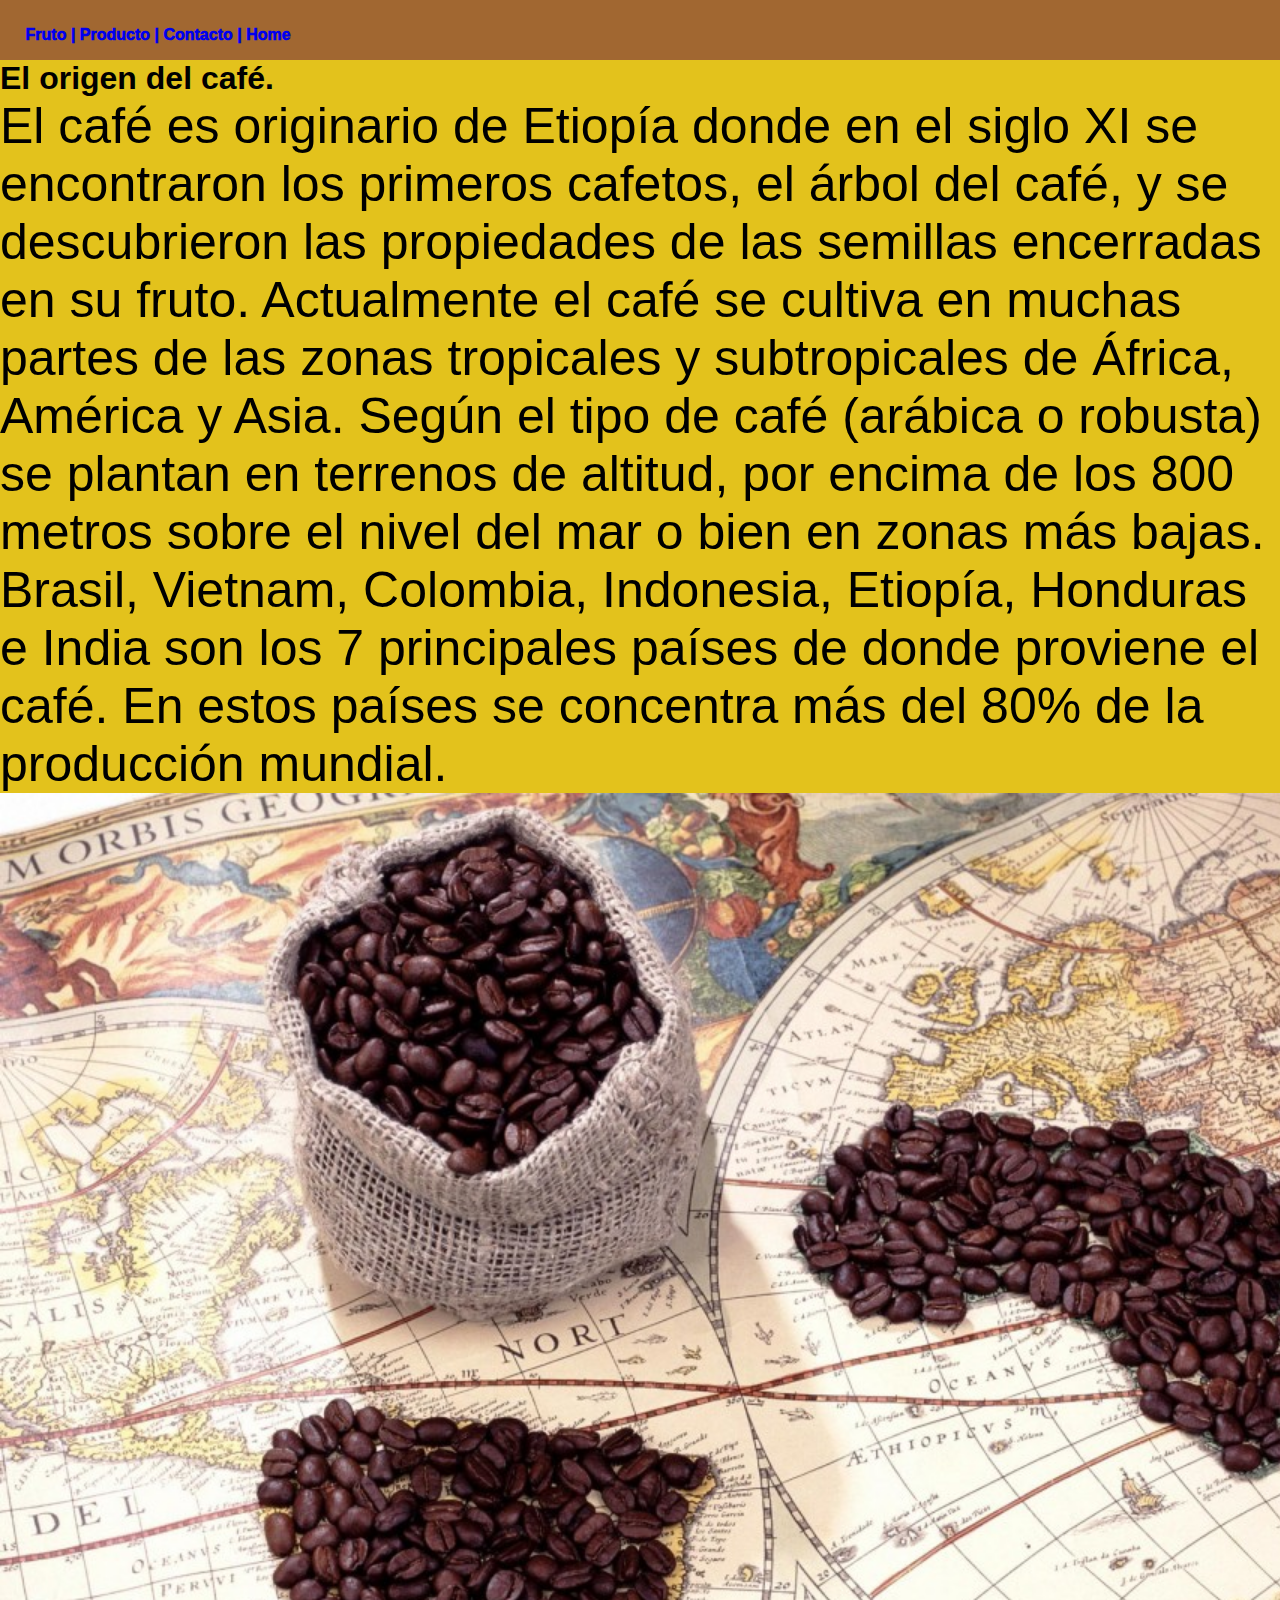
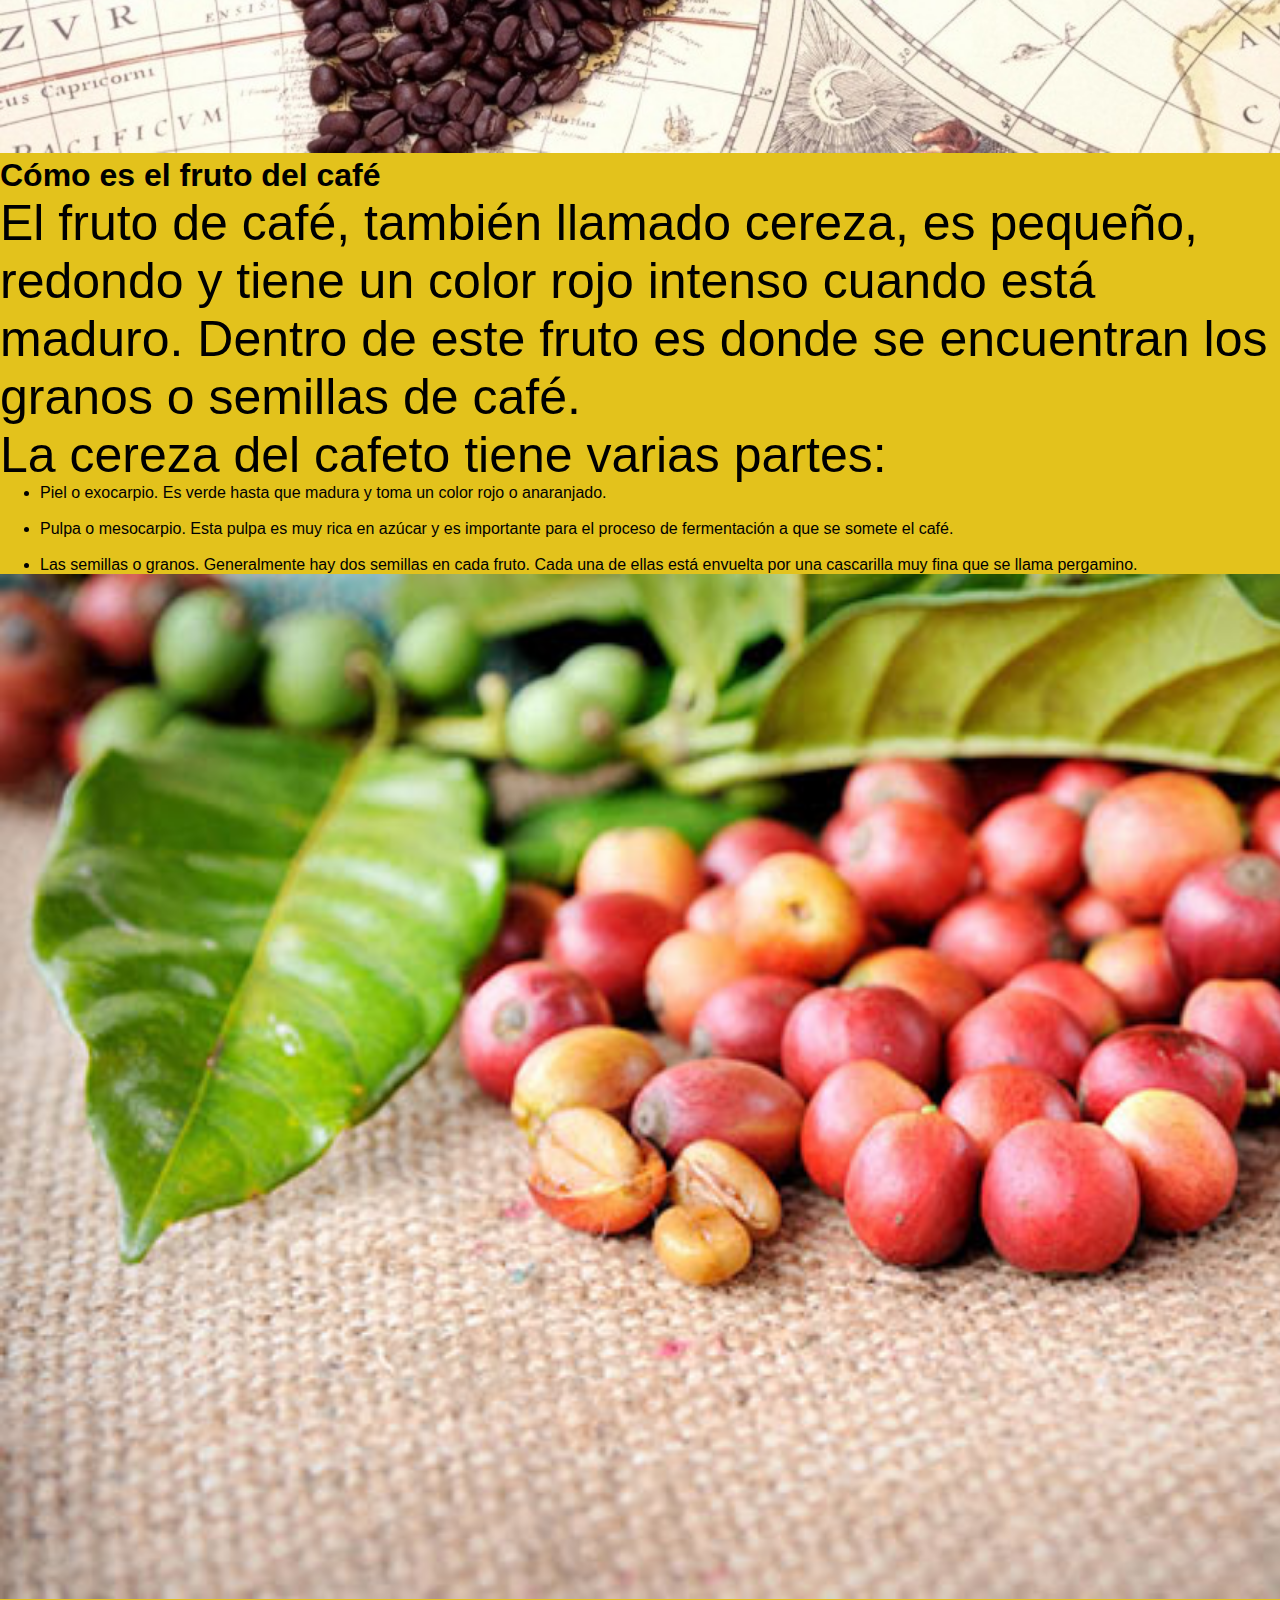
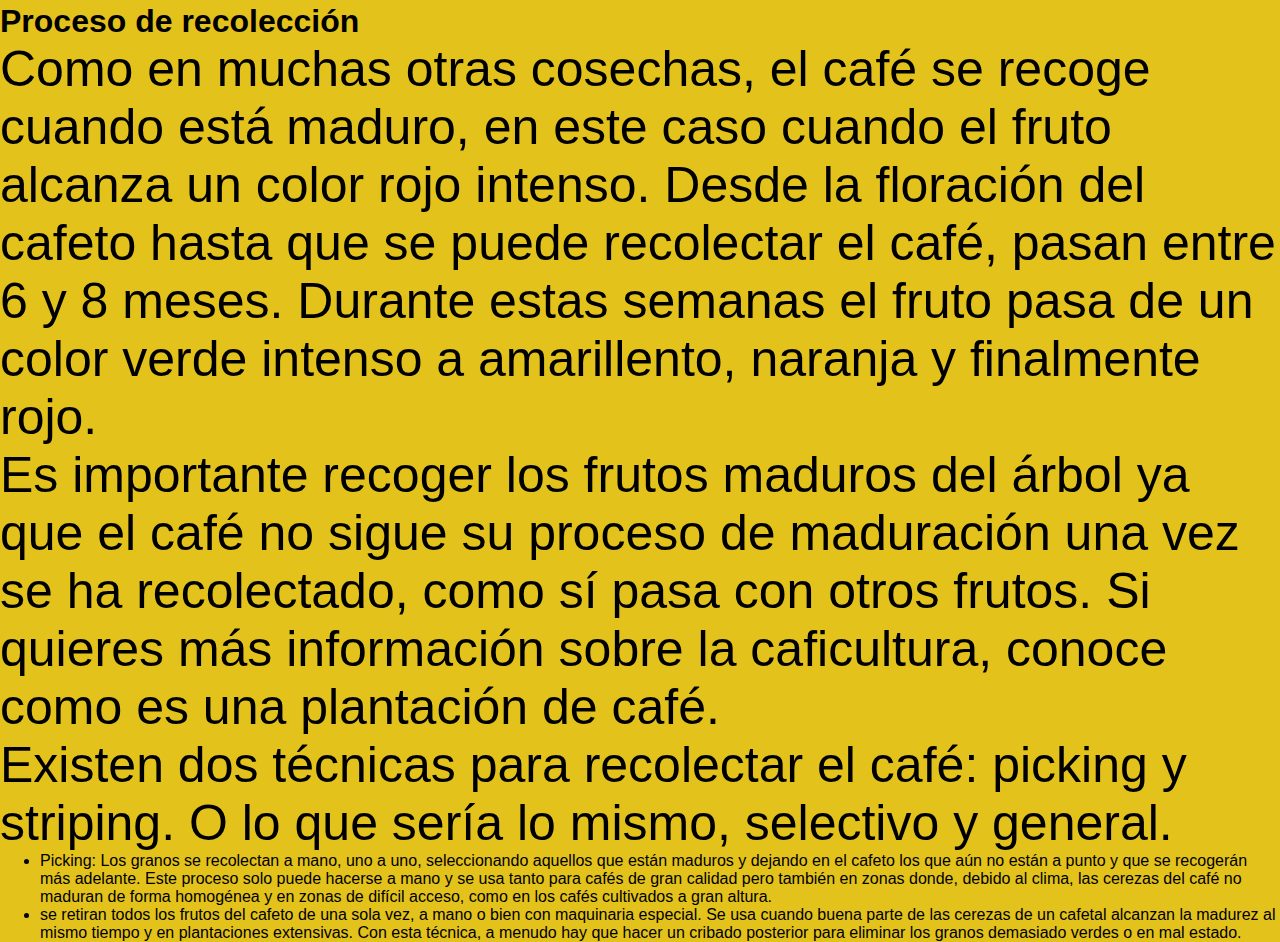
==== pages/biografy.html @ 5bd14a69 "Proyecto Rampup" ====
<!DOCTYPE html>
<html lang="en">
<head>
    <meta charset="UTF-8">
    <meta http-equiv="X-UA-Compatible" content="IE=edge">
    <meta name="viewport" content="width=device-width, initial-scale=1.0">
    <link rel="stylesheet" href="../style/styles.css">
    <title>Biografy</title>
</head>
<body>
    <header>
        <nav>
            <a href="./biografy.html">Fruto |</a>
            <a href="./portfolio.html">Producto |</a>
            <a href="./contact.html">Contacto |</a>
            <a href="../index.html">Home</a>
        </nav>
    </header>
    <main>
        <h1>El origen del café.</h1>
            <p>El café es originario de Etiopía donde en el siglo XI 
            se encontraron los primeros cafetos, el árbol del café, 
            y se descubrieron las propiedades de las semillas encerradas
            en su fruto. Actualmente el café se cultiva en muchas partes 
            de las zonas tropicales y subtropicales de África, América 
            y Asia. Según el tipo de café (arábica o robusta) se plantan 
            en terrenos de altitud, por encima de los 800 metros sobre el 
            nivel del mar o bien en zonas más bajas. Brasil, Vietnam, 
            Colombia, Indonesia, Etiopía, Honduras e India son los 7 
            principales países de donde proviene el café. En estos 
            países se concentra más del 80% de la producción mundial.</p>
        <img src="../assets/images/biografia/fotocafemundo.jpg" 
        class="fotocafemundo">
        <h1>Cómo es el fruto del café</h1>
            <p>El fruto de café, también llamado cereza, es pequeño, 
            redondo y tiene un color rojo intenso cuando está maduro. 
            Dentro de este fruto es donde se encuentran los granos
            o semillas de café.</p>
            <p>La cereza del cafeto tiene varias partes:</p>
            <ul>
                <li>Piel o exocarpio. Es verde hasta que madura y 
                toma un color rojo o anaranjado.</li><br>
                <li>Pulpa o mesocarpio. Esta pulpa es muy rica en azúcar 
                y es importante para el proceso de fermentación a que se 
                somete el café.</li><br>
                <li>Las semillas o granos. Generalmente hay dos 
                semillas en cada fruto. Cada una de ellas está envuelta 
                por una cascarilla muy fina que se llama pergamino.</li>
            </ul>
        <img src="../assets/images/biografia/fotoplantacafe.jpg" 
        class="fotoplantacafe">
        <h1>Proceso de recolección</h1>
            <p>Como en muchas otras cosechas, el café se recoge cuando
            está maduro, en este caso cuando el fruto alcanza un 
            color rojo intenso. Desde la floración del cafeto 
            hasta que se puede recolectar el café, pasan entre
            6 y 8 meses. Durante estas semanas el fruto pasa de 
            un color verde intenso a amarillento, naranja y
            finalmente rojo.</p>
            <p>Es importante recoger los frutos maduros del árbol 
            ya que el café no sigue su proceso de maduración una vez
            se ha recolectado, como sí pasa con otros frutos.
            Si quieres más información sobre la caficultura, 
            conoce como es una plantación de café.</p>
            <p>Existen dos técnicas para recolectar el café: picking y 
            striping. O lo que sería lo mismo, selectivo y general.</p>
            <ul>
                <li>Picking: Los granos se recolectan a mano, uno a uno,
                seleccionando aquellos que están maduros y dejando en el 
                cafeto los que aún no están a punto y que se recogerán más 
                adelante. Este proceso solo puede hacerse a mano y se usa 
                tanto para cafés de gran calidad pero también en zonas 
                donde, debido al clima, las cerezas del café no maduran de
                forma homogénea y en zonas de difícil acceso, como en 
                los cafés cultivados a gran altura.</li>
                <li>se retiran todos los frutos del cafeto de una sola vez,
                a mano o bien con maquinaria especial. Se usa cuando buena
                parte de las cerezas de un cafetal alcanzan la madurez 
                al mismo tiempo y en plantaciones extensivas. Con esta 
                técnica, a menudo hay que hacer un cribado posterior para
                eliminar los granos demasiado verdes o en mal estado.</li>

</body>
</html>
---- style/styles.css ----
@import url('https://fonts.googleapis.com/css2?family=Barlow+Condensed:wght@100;900&family=Goudy+Bookletter+1911&family=Space+Mono&display=swap');

* {
    margin: 0;
    box-sizing: border-box;
    text-decoration: none;
    font-family: 'Barlow', sans-serif;
}

:root {
    --green: #9fcb76;
    --white: #eaf1f0;
    --red: #da7f7f;
    --yellow: rgb(217, 222, 115);
    --alvero: rgb(227, 194, 28);
}

/*HOME page*/

header {
    background-color: #a16731;
    height: 60px;
    font-weight: 1000;
    padding: 2%;
}

header:hover {
    color: black;
}

body {
    background-color: var(--alvero);
}

img {
    width: 120%;
}

h1 {
    font-weight: 900;
}

p {
    font-size: 50px;
}


/*BIOGRAFY page*/



/*PORTFOLIO page*/



/*CONTACT page*/
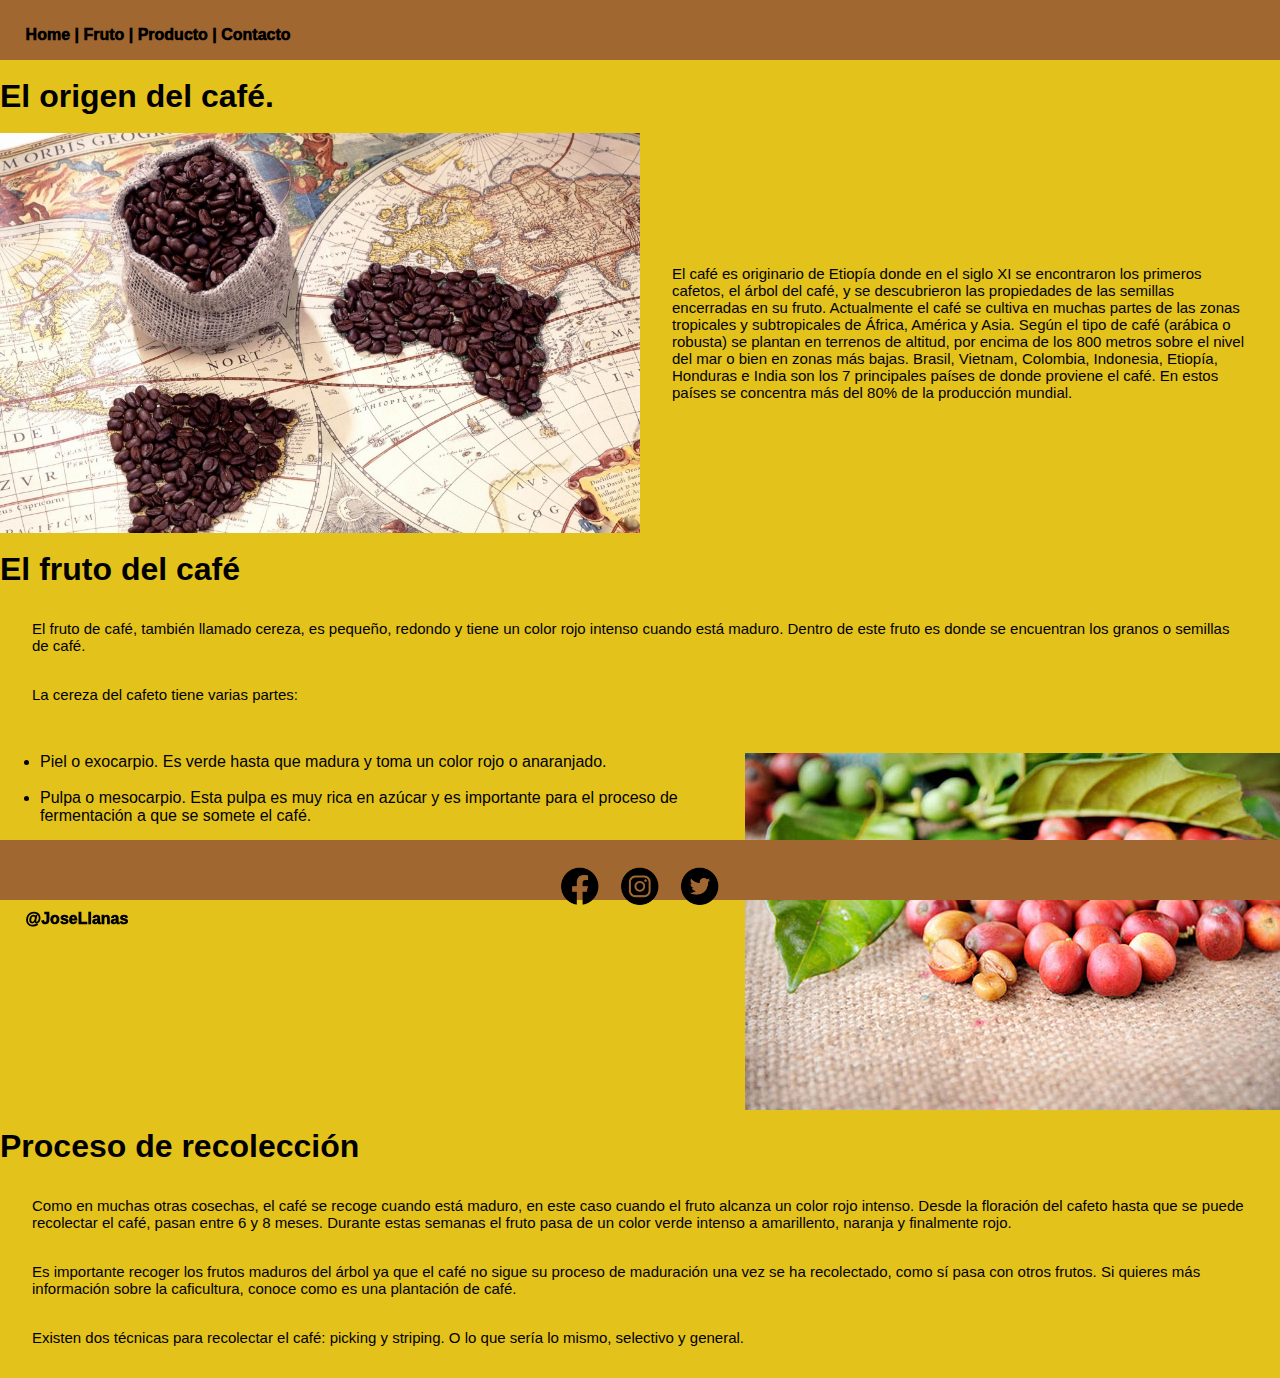
==== commit 54f41182: "arreglos varios" ====
--- a/pages/biografy.html
+++ b/pages/biografy.html
@@ -10,34 +10,43 @@
 <body>
     <header>
         <nav>
-            <a href="./biografy.html">Fruto |</a>
-            <a href="./portfolio.html">Producto |</a>
-            <a href="./contact.html">Contacto |</a>
-            <a href="../index.html">Home</a>
+            <a href="/index.html" class="itemNavegacion">Home |</a>
+            <a href="/pages/biografy.html" class="itemNavegacion">Fruto |</a>
+            <a href="/pages/portfolio.html" class="itemNavegacion">Producto |</a>
+            <a href="/pages/contact.html" class="itemNavegacion">Contacto</a>
         </nav>
     </header>
+    <br>
     <main>
-        <h1>El origen del café.</h1>
-            <p>El café es originario de Etiopía donde en el siglo XI 
-            se encontraron los primeros cafetos, el árbol del café, 
-            y se descubrieron las propiedades de las semillas encerradas
-            en su fruto. Actualmente el café se cultiva en muchas partes 
-            de las zonas tropicales y subtropicales de África, América 
-            y Asia. Según el tipo de café (arábica o robusta) se plantan 
-            en terrenos de altitud, por encima de los 800 metros sobre el 
-            nivel del mar o bien en zonas más bajas. Brasil, Vietnam, 
-            Colombia, Indonesia, Etiopía, Honduras e India son los 7 
-            principales países de donde proviene el café. En estos 
-            países se concentra más del 80% de la producción mundial.</p>
-        <img src="../assets/images/biografia/fotocafemundo.jpg" 
-        class="fotocafemundo">
-        <h1>Cómo es el fruto del café</h1>
+        <section class="main_section">
+            <h1>El origen del café.</h1>
+            <br>
+            <div class="main_sectionDiv">
+                <img src="../assets/images/biografia/fotocafemundo.jpg" 
+                class="fotocafemundo">
+                <p>El café es originario de Etiopía donde en el siglo XI 
+                se encontraron los primeros cafetos, el árbol del café, 
+                y se descubrieron las propiedades de las semillas encerradas
+                en su fruto. Actualmente el café se cultiva en muchas partes 
+                de las zonas tropicales y subtropicales de África, América 
+                y Asia. Según el tipo de café (arábica o robusta) se plantan 
+                en terrenos de altitud, por encima de los 800 metros sobre el 
+                nivel del mar o bien en zonas más bajas. Brasil, Vietnam, 
+                Colombia, Indonesia, Etiopía, Honduras e India son los 7 
+                principales países de donde proviene el café. En estos 
+                países se concentra más del 80% de la producción mundial.</p><br>
+            </div>
+        </section>
+        <section class="main_section">
+            <br>
+            <h1>El fruto del café</h1>
             <p>El fruto de café, también llamado cereza, es pequeño, 
             redondo y tiene un color rojo intenso cuando está maduro. 
             Dentro de este fruto es donde se encuentran los granos
             o semillas de café.</p>
-            <p>La cereza del cafeto tiene varias partes:</p>
-            <ul>
+            <p>La cereza del cafeto tiene varias partes:</p><br>
+            <div class="main_sectionDiv2">
+                <ul>
                 <li>Piel o exocarpio. Es verde hasta que madura y 
                 toma un color rojo o anaranjado.</li><br>
                 <li>Pulpa o mesocarpio. Esta pulpa es muy rica en azúcar 
@@ -46,10 +55,14 @@
                 <li>Las semillas o granos. Generalmente hay dos 
                 semillas en cada fruto. Cada una de ellas está envuelta 
                 por una cascarilla muy fina que se llama pergamino.</li>
-            </ul>
-        <img src="../assets/images/biografia/fotoplantacafe.jpg" 
-        class="fotoplantacafe">
-        <h1>Proceso de recolección</h1>
+                </ul>
+                <img src="../assets/images/biografia/fotoplantacafe.jpg" 
+                class="fotoplantacafe">
+            </div>
+        </section>
+        <br>
+        <section class="main_section">
+            <h1>Proceso de recolección</h1>
             <p>Como en muchas otras cosechas, el café se recoge cuando
             está maduro, en este caso cuando el fruto alcanza un 
             color rojo intenso. Desde la floración del cafeto 
@@ -64,21 +77,21 @@
             conoce como es una plantación de café.</p>
             <p>Existen dos técnicas para recolectar el café: picking y 
             striping. O lo que sería lo mismo, selectivo y general.</p>
-            <ul>
-                <li>Picking: Los granos se recolectan a mano, uno a uno,
-                seleccionando aquellos que están maduros y dejando en el 
-                cafeto los que aún no están a punto y que se recogerán más 
-                adelante. Este proceso solo puede hacerse a mano y se usa 
-                tanto para cafés de gran calidad pero también en zonas 
-                donde, debido al clima, las cerezas del café no maduran de
-                forma homogénea y en zonas de difícil acceso, como en 
-                los cafés cultivados a gran altura.</li>
-                <li>se retiran todos los frutos del cafeto de una sola vez,
-                a mano o bien con maquinaria especial. Se usa cuando buena
-                parte de las cerezas de un cafetal alcanzan la madurez 
-                al mismo tiempo y en plantaciones extensivas. Con esta 
-                técnica, a menudo hay que hacer un cribado posterior para
-                eliminar los granos demasiado verdes o en mal estado.</li>
-
+        </section>
+    </main>   
+    <footer>
+        <div class="socialnetworks">
+            <a href="https://es-es.facebook.com/" target="_blank">
+            <img class="logo" src="/assets/images/logoface.png" alt="Logo Facebook">
+            </a>
+            <a href="https://www.instagram.com/" target="_blank">
+            <img class="logo" src="/assets/images/logoinsta.png" alt="Logo Instagram">
+            </a>
+            <a href="https://twitter.com/" target="_blank">
+            <img class="logo" src="/assets/images/logotwtr.png" alt="Logo Twitter">
+            </a>
+            </div>
+            <span class="copyright">@<strong>JoseLlanas</strong></span>
+    </footer>  
 </body>
 </html>--- a/style/styles.css
+++ b/style/styles.css
@@ -24,13 +24,23 @@
     padding: 2%;
 }
 
-header:hover {
+.itemNavegacion {
     color: black;
 }
 
+.itemNavegacion:hover {
+    color: var(--alvero)
+}
 body {
     background-color: var(--alvero);
 }
+
+.mensajedebienvenida {
+    font-family: fantasy;
+    font-size: 300%;
+    text-align: center;
+}
+
 
 img {
     width: 120%;
@@ -38,19 +48,109 @@
 
 h1 {
     font-weight: 900;
+    margin: 7;
 }
 
 p {
-    font-size: 50px;
+    font-size: 15px;
 }
 
+#parrafoportada {
+    font-family: fantasy;
+    font-size: 40px;
+    text-align: center
+    
+}
+
+footer {
+    background-color: #a16731;
+    height: 60px;
+    font-weight: 1000;
+    padding: 2%;
+    position: fixed;
+    bottom: 0;
+    width: 100%;
+}
+
+.socialnetworks {
+    display:flex;
+    flex-direction: row;
+    justify-content:center;
+    column-gap: 20px;
+    align-items: center;
+}
+
+.social {
+    display:flex;
+    flex-direction: row;
+    justify-content: center;
+    column-gap: 20px;
+    align-content: flex-end;
+    align-items: flex-end;
+}
+
+.logo {
+    height: 40px;
+    width: 40px;
+}
+
+#enlaceportada {
+    background: rgb(39, 17, 2);
+    border-radius: 10em;
+    color:#a16731
+    
+    
+}
 
 /*BIOGRAFY page*/
 
+.main_sectionDiv {
+    display: flex;
+    justify-content: center;
+    align-items: center;
+    width: 100%;
+}
 
+.main_sectionDiv2 {
+    display: flex;
+}
+
+.fotocafemundo {
+    width: 50%;
+}
+p {
+    margin: 2rem;
+    font-size: 15px;
+}
+
+.fotoplantacafe {
+    width: 50%
+}
 
 /*PORTFOLIO page*/
 
+.flex-container {
+    background-color: white;
+}
 
+.videocafe {
+    position: center;
+}
+.fotocafeconleche {
+    width: 10%
+}
 
-/*CONTACT page*/+.tiposcafe {
+    background-color: white;
+    display:flex;
+    flex-direction: row;
+    justify-content: space-between;
+    align-items: stretch;
+    column-gap: 20px;
+}
+
+.taza {
+    background: white;
+    font-family: fantasy;
+}
+
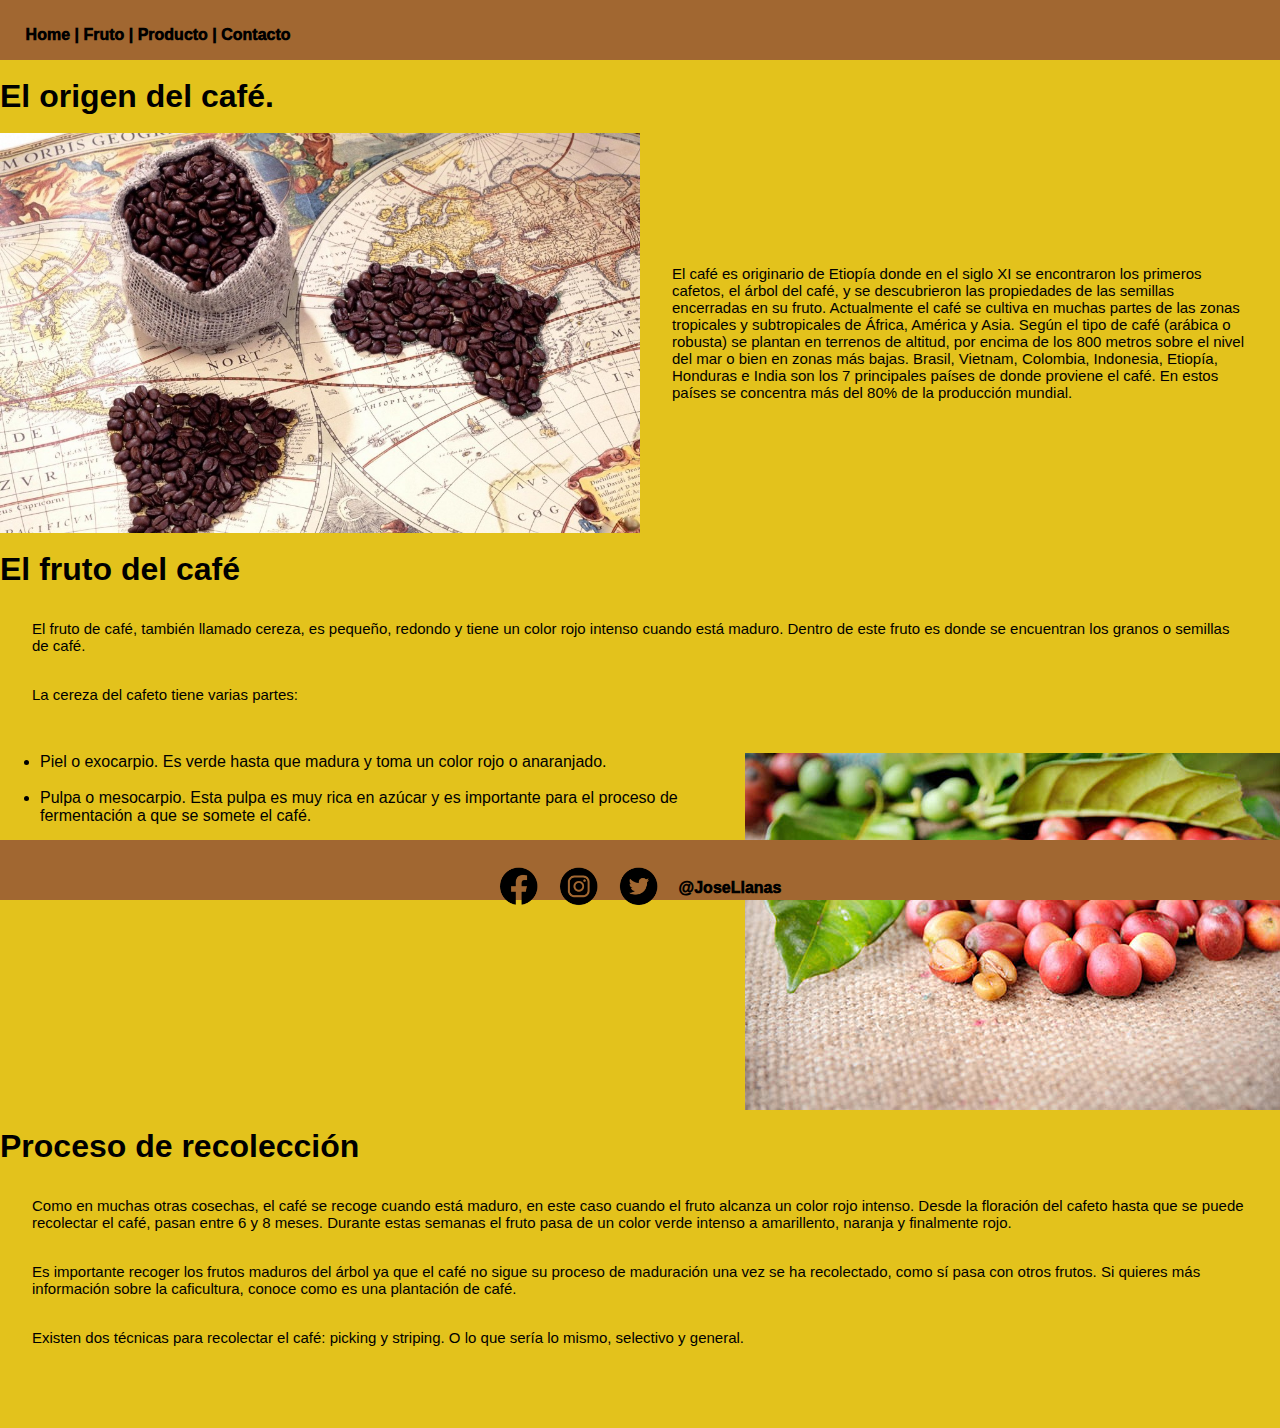
==== commit 40d5dde2: "modificado footer" ====
--- a/pages/biografy.html
+++ b/pages/biografy.html
@@ -81,17 +81,19 @@
     </main>   
     <footer>
         <div class="socialnetworks">
-            <a href="https://es-es.facebook.com/" target="_blank">
-            <img class="logo" src="/assets/images/logoface.png" alt="Logo Facebook">
-            </a>
-            <a href="https://www.instagram.com/" target="_blank">
-            <img class="logo" src="/assets/images/logoinsta.png" alt="Logo Instagram">
-            </a>
-            <a href="https://twitter.com/" target="_blank">
-            <img class="logo" src="/assets/images/logotwtr.png" alt="Logo Twitter">
-            </a>
+            <div class="social">
+                <a href="https://es-es.facebook.com/" target="_blank">
+                    <img class="logo" src="/assets/images/logoface.png" alt="Logo Facebook">
+                </a>
+                <a href="https://www.instagram.com/" target="_blank">
+                    <img class="logo" src="/assets/images/logoinsta.png" alt="Logo Instagram">
+                </a>
+                <a href="https://twitter.com/" target="_blank">
+                    <img class="logo" src="/assets/images/logotwtr.png" alt="Logo Twitter">
+                </a>
             </div>
             <span class="copyright">@<strong>JoseLlanas</strong></span>
-    </footer>  
+        </div>
+    </footer>
 </body>
 </html>--- a/style/styles.css
+++ b/style/styles.css
@@ -41,6 +41,9 @@
     text-align: center;
 }
 
+main {
+    padding-bottom: 50px;
+}
 
 img {
     width: 120%;
